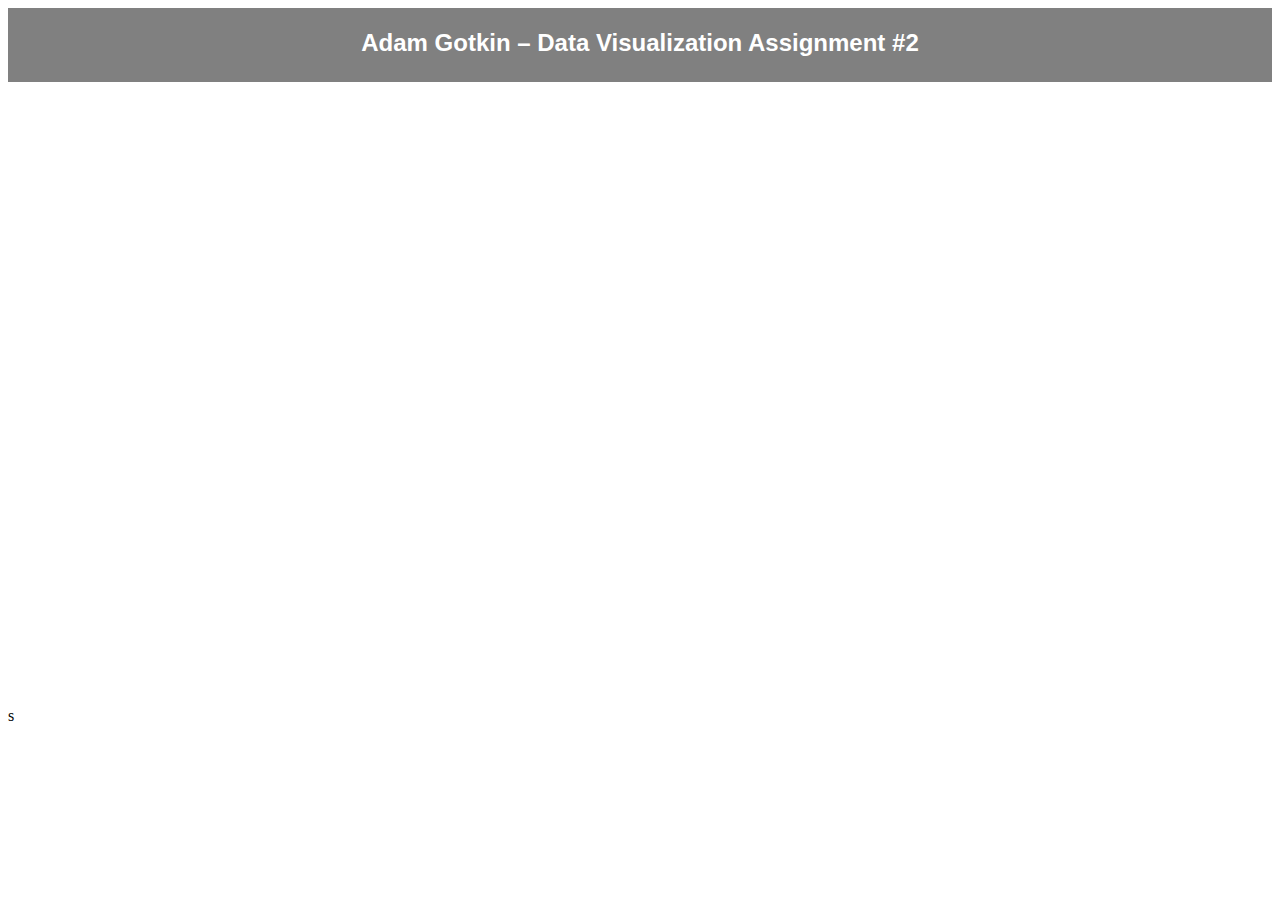
==== dataviz2/index.html @ 7dcb1f46 "Add files via upload" ====
<!DOCTYPE html>
<html lang="en">
<head>
	<meta charset="utf-8">
	<meta name="viewport" content="width=device-width, initial-scale=1">
  <title>New York State Population</title>

    <link rel="stylesheet" href="main.css">

</head>
<body>

	<div class="header">
		<h2>Adam Gotkin – Data Visualization Assignment #2</h2>
	</div>

	<!-- In the "Publish visualization" section of Datawrapper, click the radio button that says "Responsive iframe" and then copy/paste that coding below. -->
<iframe title="New York State Population Map" aria-label="Map" id="datawrapper-chart-RrUts" src="https://datawrapper.dwcdn.net/RrUts/1/" scrolling="no" frameborder="0" style="width: 0; min-width: 100% !important; border: none;" height="591" data-external="1"></iframe><script type="text/javascript">!function(){"use strict";window.addEventListener("message",(function(a){if(void 0!==a.data["datawrapper-height"]){var e=document.querySelectorAll("iframe");for(var t in a.data["datawrapper-height"])for(var r=0;r<e.length;r++)if(e[r].contentWindow===a.source){var i=a.data["datawrapper-height"][t]+"px";e[r].style.height=i}}}))}();
</script>s


</body>
</html>
---- dataviz2/main.css ----
<style type="text/css"> body{max-width:900px;margin-right:auto;margin-left:auto;padding:8px}.header{background-color:gray;color:#fff;font-family:Arial,sans-serif;padding:1px;margin-bottom:30px;text-align:center}
  </style>


body {
  font-family: Arial, sans-serif;
  max-width: 900px;
  margin-left: 10px;
  margin-right: 1opx;
  paddin: 8px;
}

header {
  background-color: lightgrey;
  font-family: Arial, sans-serif;
  font-size: 18px;
  text-align:center;
  padding-top: 10px;
  padding-bottom: 10px;
  padding-left: 10%;
  padding-right: 10%;
  margin-bottom: 30px;
}

img {
  width: 100%;
}

.caption {
  font-size: 14px;
  margin-left: 0px;
  margin-right: 0px;
  margin-top: 5px
}

h1 {
  font-style: bold;
  font-size: 40px;
}

h2 {
  font-size: 24px;
  margin-bottom: 1.5rem;
}

p {
  font-size: 20px;
}

.otherimg {
  max-width: 50rem;
  margin-left: auto;
  margin-right: auto;
  margin-top: 30px;
  margin-bottom: 30px;
}
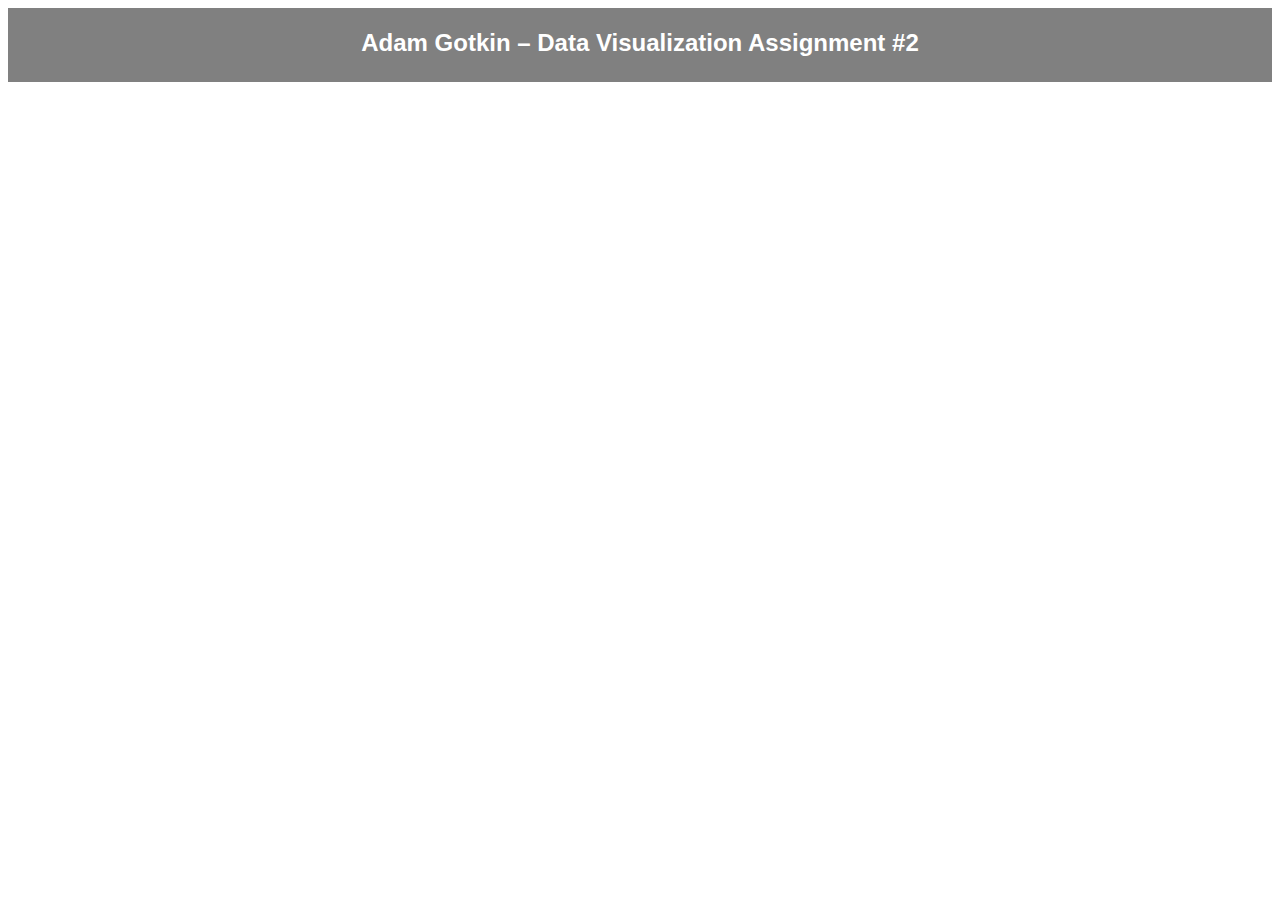
==== commit 454a0fbf: "Add files via upload" ====
--- a/dataviz2/index.html
+++ b/dataviz2/index.html
@@ -3,7 +3,7 @@
 <head>
 	<meta charset="utf-8">
 	<meta name="viewport" content="width=device-width, initial-scale=1">
-  <title>New York State Population</title>
+  <title>Commanders vs Cowboys</title>
 
     <link rel="stylesheet" href="main.css">
 
@@ -15,8 +15,8 @@
 	</div>
 
 	<!-- In the "Publish visualization" section of Datawrapper, click the radio button that says "Responsive iframe" and then copy/paste that coding below. -->
-<iframe title="New York State Population Map" aria-label="Map" id="datawrapper-chart-RrUts" src="https://datawrapper.dwcdn.net/RrUts/1/" scrolling="no" frameborder="0" style="width: 0; min-width: 100% !important; border: none;" height="591" data-external="1"></iframe><script type="text/javascript">!function(){"use strict";window.addEventListener("message",(function(a){if(void 0!==a.data["datawrapper-height"]){var e=document.querySelectorAll("iframe");for(var t in a.data["datawrapper-height"])for(var r=0;r<e.length;r++)if(e[r].contentWindow===a.source){var i=a.data["datawrapper-height"][t]+"px";e[r].style.height=i}}}))}();
-</script>s
+<iframe title="Commanders vs. Cowboys Division Finish By Strength of Schedule Between 2002-2023" aria-label="Grouped Bars" id="datawrapper-chart-03fiR" src="https://datawrapper.dwcdn.net/03fiR/1/" scrolling="no" frameborder="0" style="width: 0; min-width: 100% !important; border: none;" height="448" data-external="1"></iframe><script type="text/javascript">!function(){"use strict";window.addEventListener("message",(function(a){if(void 0!==a.data["datawrapper-height"]){var e=document.querySelectorAll("iframe");for(var t in a.data["datawrapper-height"])for(var r=0;r<e.length;r++)if(e[r].contentWindow===a.source){var i=a.data["datawrapper-height"][t]+"px";e[r].style.height=i}}}))}();
+</script>
 
 
 </body>
